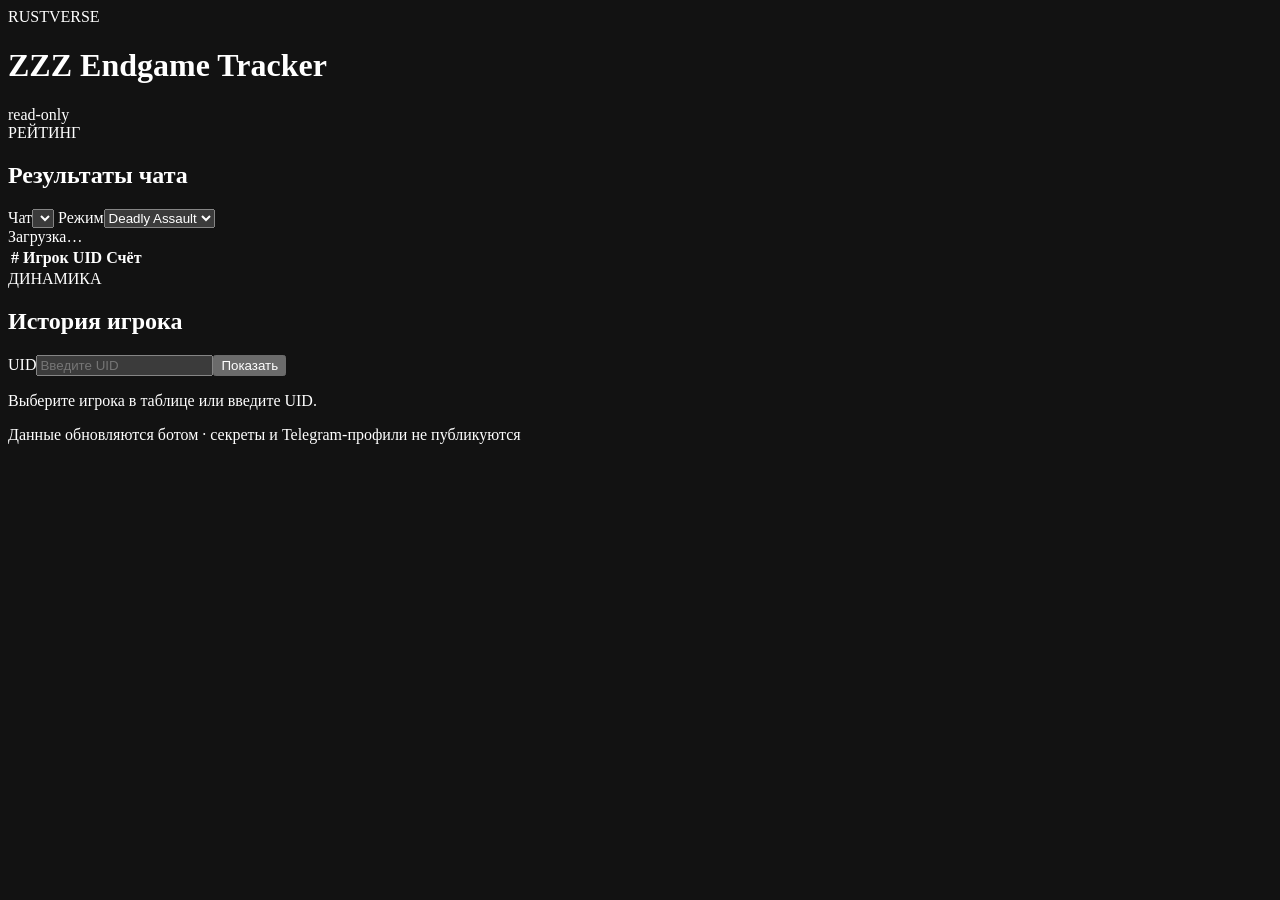
==== crates/rustversebot/web/index.html @ d9d3acec "Initial workspace with aarch64-darwin Nix CI" ====
<!doctype html>
<html lang="ru">
<head>
  <meta charset="utf-8">
  <meta name="viewport" content="width=device-width,initial-scale=1">
  <meta name="color-scheme" content="dark">
  <title>Rustverse · ZZZ Tracker</title>
  <style>/*__STYLE__*/</style>
</head>
<body>
  <header>
    <div><span class="eyebrow">RUSTVERSE</span><h1>ZZZ Endgame Tracker</h1></div>
    <span class="status"><i></i> read-only</span>
  </header>
  <main>
    <section class="card controls" aria-labelledby="board-title">
      <div><span class="eyebrow">РЕЙТИНГ</span><h2 id="board-title">Результаты чата</h2></div>
      <div class="fields">
        <label>Чат<select id="chat" aria-label="Выберите чат"></select></label>
        <label>Режим<select id="type"><option value="deadly_assault">Deadly Assault</option><option value="shiyu_defense">Shiyu Defense</option></select></label>
      </div>
    </section>
    <section class="card">
      <div id="summary" class="summary" aria-live="polite">Загрузка…</div>
      <div class="table-wrap"><table>
        <thead><tr><th>#</th><th>Игрок</th><th>UID</th><th class="number">Счёт</th></tr></thead>
        <tbody id="rows"></tbody>
      </table></div>
      <p id="empty" class="empty" hidden>Для этого режима пока нет результатов.</p>
    </section>
    <section class="card history" aria-labelledby="history-title">
      <div><span class="eyebrow">ДИНАМИКА</span><h2 id="history-title">История игрока</h2></div>
      <form id="history-form"><label>UID<input id="uid" inputmode="numeric" pattern="[0-9]{6,12}" placeholder="Введите UID"></label><button>Показать</button></form>
      <div id="chart" class="chart" aria-live="polite"><p class="empty">Выберите игрока в таблице или введите UID.</p></div>
    </section>
  </main>
  <footer>Данные обновляются ботом · секреты и Telegram-профили не публикуются</footer>
  <script>/*__SCRIPT__*/</script>
</body>
</html>
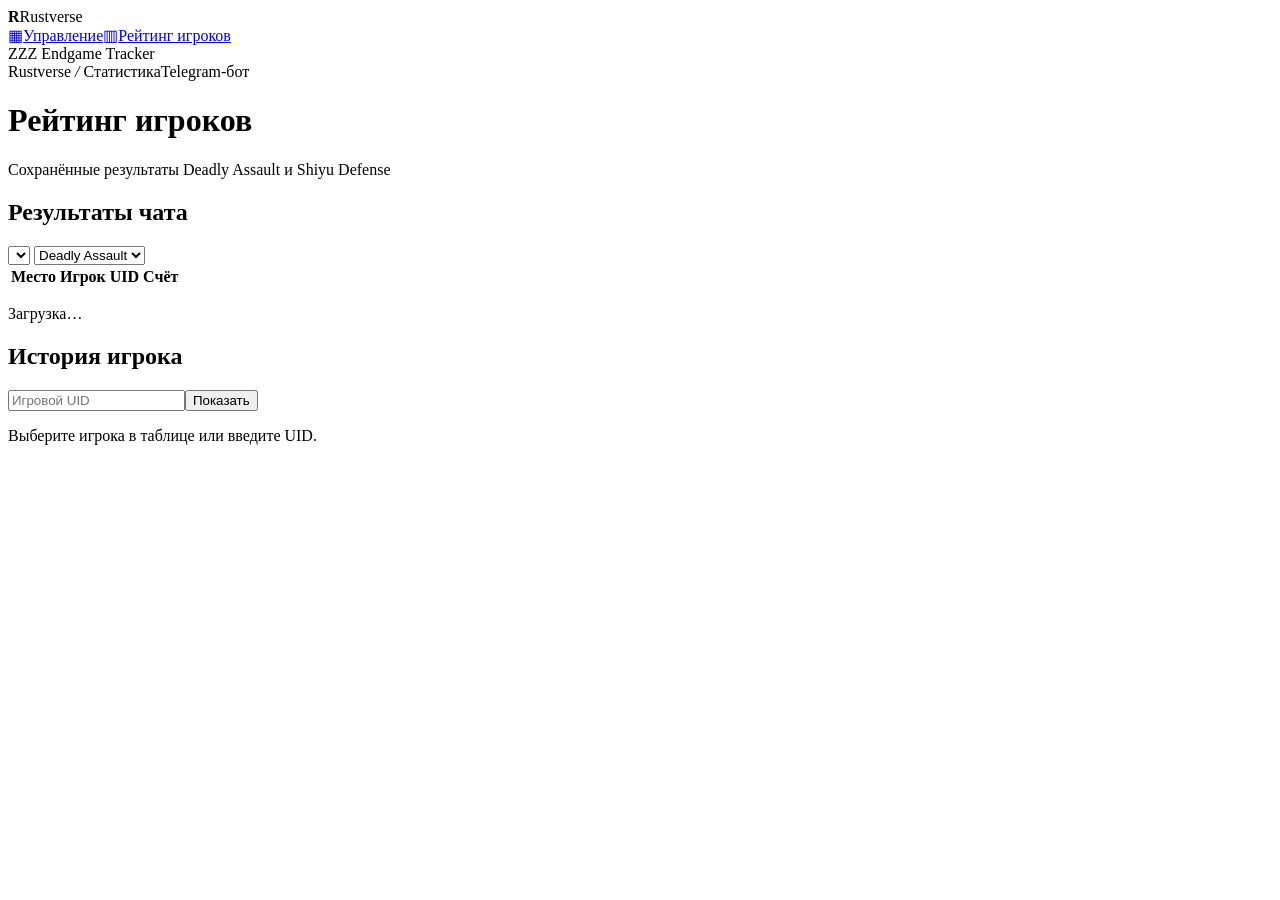
==== commit effa084d: "админко" ====
--- a/crates/rustversebot/web/index.html
+++ b/crates/rustversebot/web/index.html
@@ -3,38 +3,32 @@
 <head>
   <meta charset="utf-8">
   <meta name="viewport" content="width=device-width,initial-scale=1">
-  <meta name="color-scheme" content="dark">
-  <title>Rustverse · ZZZ Tracker</title>
+  <title>Рейтинг игроков · Rustverse</title>
   <style>/*__STYLE__*/</style>
 </head>
 <body>
-  <header>
-    <div><span class="eyebrow">RUSTVERSE</span><h1>ZZZ Endgame Tracker</h1></div>
-    <span class="status"><i></i> read-only</span>
-  </header>
+  <aside>
+    <div class="brand"><b class="mark" aria-hidden="true">R</b>Rustverse</div>
+    <nav aria-label="Разделы"><a href="/admin"><span aria-hidden="true">▦</span>Управление</a><a href="/players" aria-current="page"><span aria-hidden="true">▥</span>Рейтинг игроков</a></nav>
+    <div class="aside-bottom"><span>ZZZ Endgame Tracker</span></div>
+  </aside>
   <main>
-    <section class="card controls" aria-labelledby="board-title">
-      <div><span class="eyebrow">РЕЙТИНГ</span><h2 id="board-title">Результаты чата</h2></div>
-      <div class="fields">
-        <label>Чат<select id="chat" aria-label="Выберите чат"></select></label>
-        <label>Режим<select id="type"><option value="deadly_assault">Deadly Assault</option><option value="shiyu_defense">Shiyu Defense</option></select></label>
+    <header class="top"><span>Rustverse <i>/</i> Статистика</span><span>Telegram-бот</span></header>
+    <header class="section-head"><div><h1>Рейтинг игроков</h1><p>Сохранённые результаты Deadly Assault и Shiyu Defense</p></div></header>
+    <section class="panel" aria-labelledby="board-title">
+      <div class="panel-head"><h2 id="board-title">Результаты чата</h2>
+        <div class="fields"><select id="chat" aria-label="Чат"></select>
+          <select id="type" aria-label="Режим"><option value="deadly_assault">Deadly Assault</option><option value="shiyu_defense">Shiyu Defense</option></select></div>
       </div>
+      <div class="scroll"><table><thead><tr><th>Место</th><th>Игрок</th><th>UID</th><th class="number">Счёт</th></tr></thead><tbody id="rows"></tbody></table></div>
+      <p id="summary" class="board-status" aria-live="polite">Загрузка…</p>
     </section>
-    <section class="card">
-      <div id="summary" class="summary" aria-live="polite">Загрузка…</div>
-      <div class="table-wrap"><table>
-        <thead><tr><th>#</th><th>Игрок</th><th>UID</th><th class="number">Счёт</th></tr></thead>
-        <tbody id="rows"></tbody>
-      </table></div>
-      <p id="empty" class="empty" hidden>Для этого режима пока нет результатов.</p>
-    </section>
-    <section class="card history" aria-labelledby="history-title">
-      <div><span class="eyebrow">ДИНАМИКА</span><h2 id="history-title">История игрока</h2></div>
-      <form id="history-form"><label>UID<input id="uid" inputmode="numeric" pattern="[0-9]{6,12}" placeholder="Введите UID"></label><button>Показать</button></form>
+    <section class="panel history" aria-labelledby="history-title">
+      <div class="panel-head"><h2 id="history-title">История игрока</h2>
+        <form id="history-form"><input id="uid" inputmode="numeric" pattern="[0-9]{6,12}" required placeholder="Игровой UID" aria-label="Игровой UID"><button>Показать</button></form>
+      </div>
       <div id="chart" class="chart" aria-live="polite"><p class="empty">Выберите игрока в таблице или введите UID.</p></div>
     </section>
   </main>
-  <footer>Данные обновляются ботом · секреты и Telegram-профили не публикуются</footer>
   <script>/*__SCRIPT__*/</script>
-</body>
-</html>
+</body></html>
